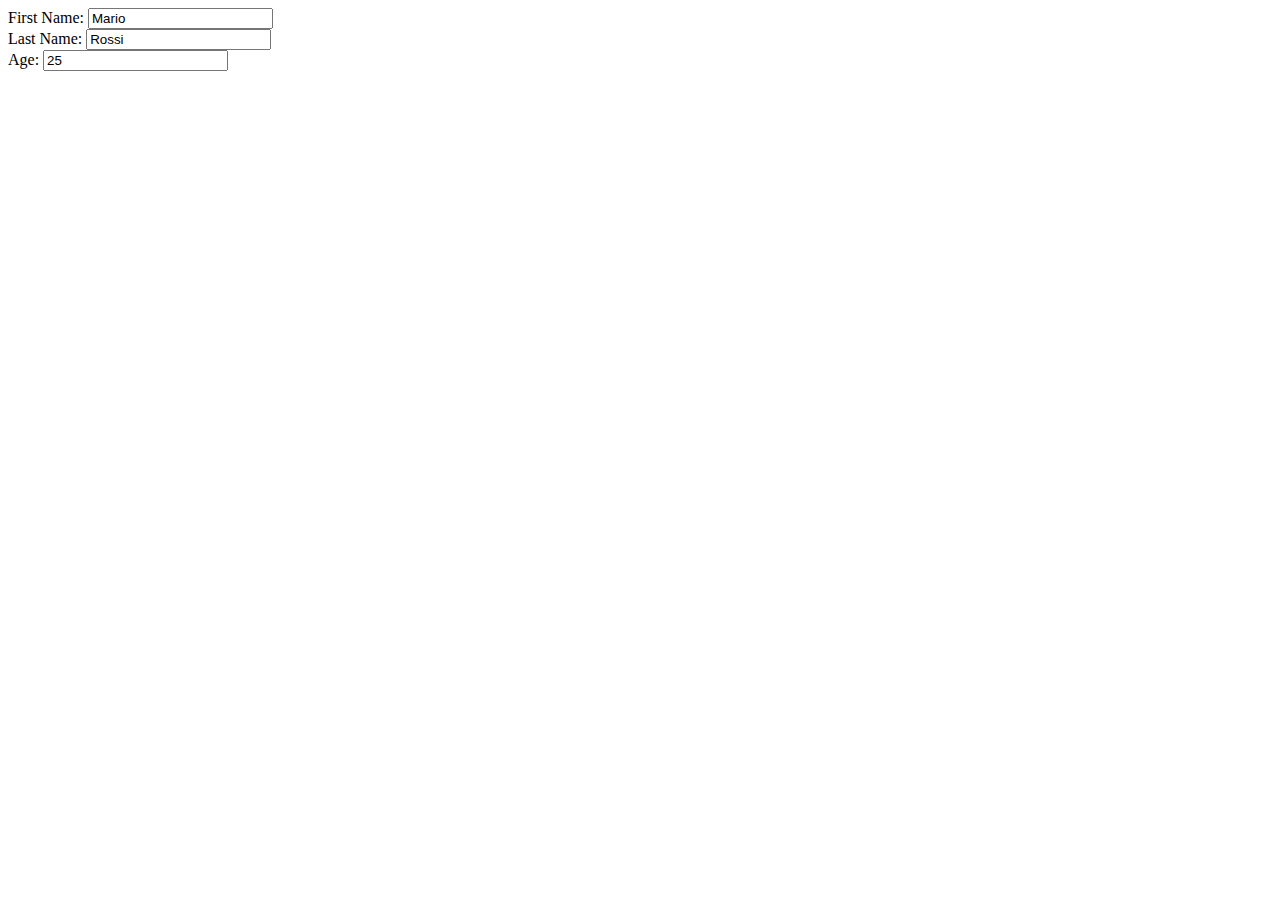
==== Cercare elementi nel DOM/index.html @ 3139a465 "Add files via upload" ====
<!-- Recuperare il valore di ciascun campo di input 
e creare un oggetto person contenente le proprietà: firstName, lastName e age.
Infine recuperare l'elemento forme
aggiungere l'attributo data-person contenente l'oggetto person in formato json. -->

<!doctype html>
<html lang="en">
  <head>
    <meta charset="UTF-8" />
    <meta name="viewport" content="width=device-width, initial-scale=1.0" />
    <title>Document</title>
  </head>
  <body>
    <div id="container">
      <form>
        <div>
          <label>First Name:</label>
          <input type="text" class="form-input" id="firstName" value="Mario" />
        </div>
        <div>
          <label>Last Name:</label>
          <input type="text" class="form-input" id="lastName" value="Rossi" />
        </div>
        <div>
          <label>Age:</label>
          <input type="number" class="form-input" id="age" value="25" />
        </div>
      </form>
    </div>

    <script>
      const name = document.getElementById("firstName") ;
      const surname = document.getElementById("lastName");
      const ages = document.getElementById("age");
      const form = document.querySelector("form");
   

      const person = {
        firstName: name.value,
        lastName: surname.value,
        age: ages.value,
      };

      const jsonPerson = JSON.stringify(person);

      form.setAttribute("data-person", jsonPerson);

    </script>
  </body>
</html>
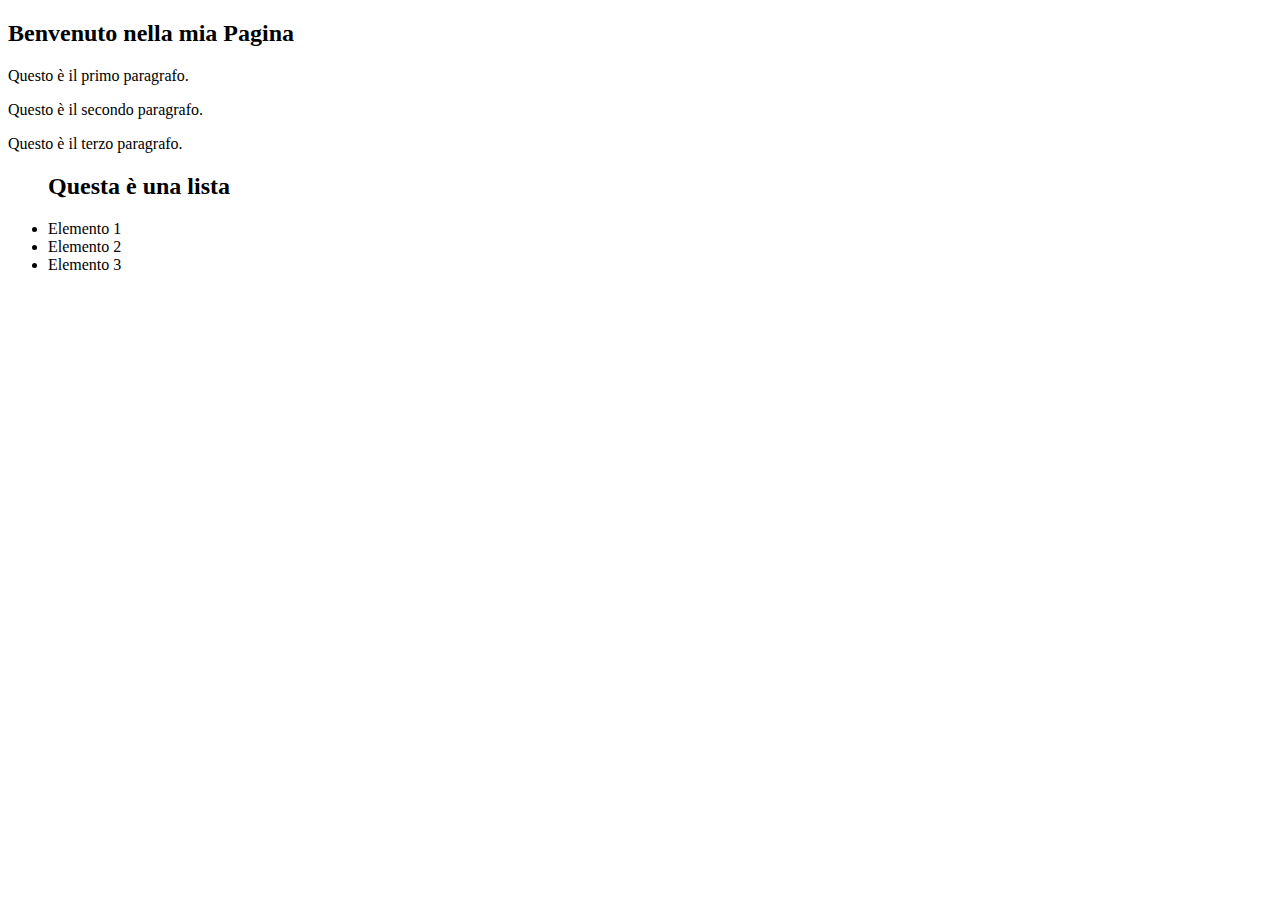
==== commit 3d8ca1c3: "Add files via upload" ====
--- a/Cercare elementi nel DOM/index.html
+++ b/Cercare elementi nel DOM/index.html
@@ -1,50 +1,27 @@
-<!-- Recuperare il valore di ciascun campo di input 
-e creare un oggetto person contenente le proprietà: firstName, lastName e age.
-Infine recuperare l'elemento forme
-aggiungere l'attributo data-person contenente l'oggetto person in formato json. -->
+<!-- Cerca tutti gli elementi con classe "paragrafo".
+Cerca l' elemento con id "elemento-3"
+Cerca tutti gli elementi h2 della pagina -->
 
-<!doctype html>
+
+<!DOCTYPE html>
 <html lang="en">
   <head>
     <meta charset="UTF-8" />
     <meta name="viewport" content="width=device-width, initial-scale=1.0" />
-    <title>Document</title>
+    <title>Esercizio Cercare Elementi nel DOM</title>
   </head>
   <body>
-    <div id="container">
-      <form>
-        <div>
-          <label>First Name:</label>
-          <input type="text" class="form-input" id="firstName" value="Mario" />
-        </div>
-        <div>
-          <label>Last Name:</label>
-          <input type="text" class="form-input" id="lastName" value="Rossi" />
-        </div>
-        <div>
-          <label>Age:</label>
-          <input type="number" class="form-input" id="age" value="25" />
-        </div>
-      </form>
-    </div>
+    <h2>Benvenuto nella mia Pagina</h2>
+    <p class="paragrafo">Questo è il primo paragrafo.</p>
+    <p class="paragrafo">Questo è il secondo paragrafo.</p>
+    <p class="paragrafo">Questo è il terzo paragrafo.</p>
+    <ul>
+      <h2>Questa è una lista</h2>
+      <li id="elemento-1">Elemento 1</li>
+      <li id="elemento-2">Elemento 2</li>
+      <li id="elemento-3">Elemento 3</li>
+    </ul>
 
-    <script>
-      const name = document.getElementById("firstName") ;
-      const surname = document.getElementById("lastName");
-      const ages = document.getElementById("age");
-      const form = document.querySelector("form");
-   
-
-      const person = {
-        firstName: name.value,
-        lastName: surname.value,
-        age: ages.value,
-      };
-
-      const jsonPerson = JSON.stringify(person);
-
-      form.setAttribute("data-person", jsonPerson);
-
-    </script>
+    <script src="script.js"></script>
   </body>
-</html>
+</html>